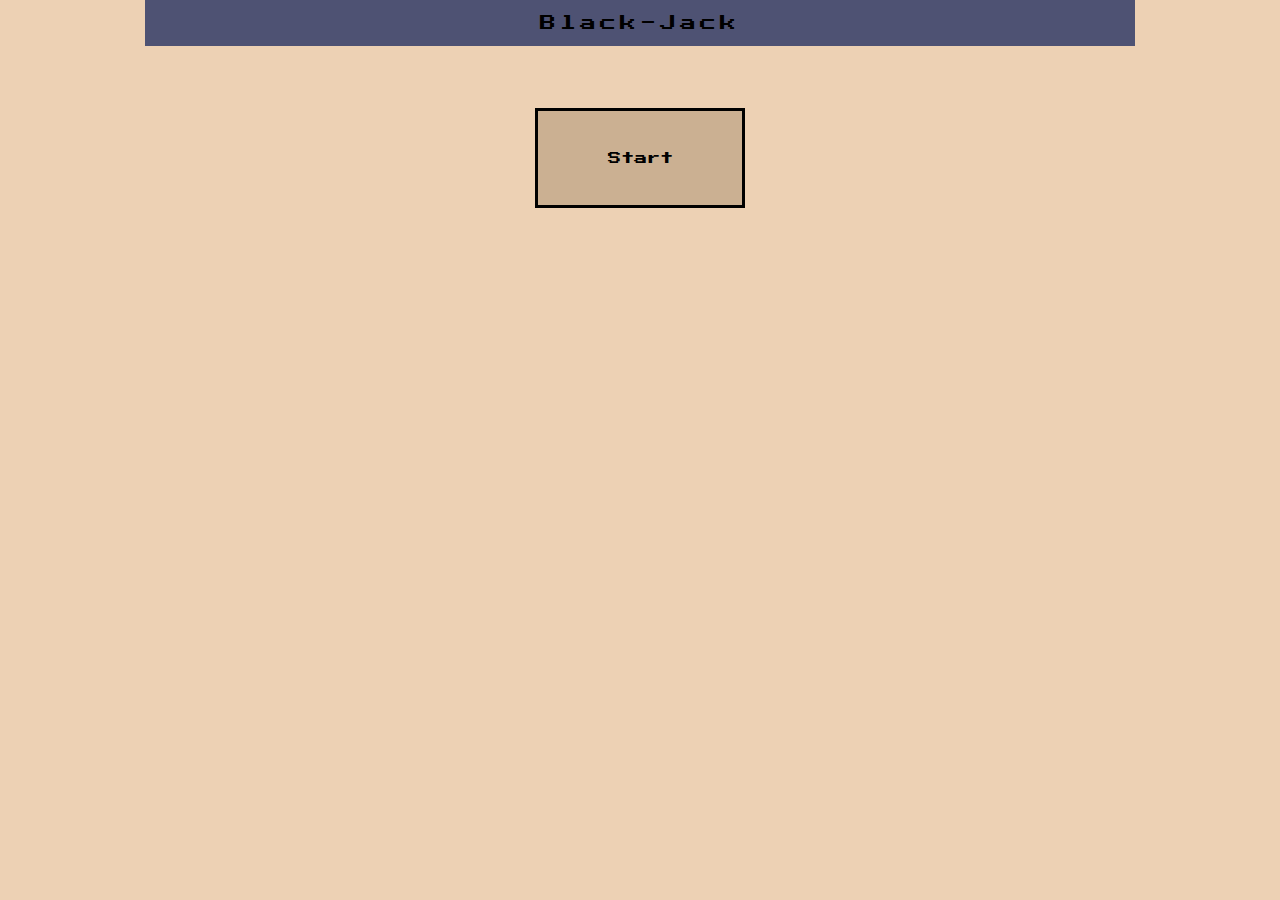
==== startPage.html @ cff7f77e "Add starting page and add start button Change the header position to fixed, and set top to 0" ====
<!doctypeHTML>
<html lang="eng">
  <head>
    <meta charset="UTF-8" />
	<meta http-equiv="X-UA-Compatible" content="IE=edge" /> 
	<link rel="stylesheet" href="style.css" />
	<title></title>
	<link rel="preconnect" href="https://fonts.googleapis.com" />
    <link rel="preconnect" href="https://fonts.gstatic.com" crossorigin />
    <link href="https://fonts.googleapis.com/css2?family=Press+Start+2P&display=swap" rel="stylesheet" />
  </head>
  <body>
    <div id="newBody">
<header>Black-Jack</header>
<a href="index.html"><button>Start</button></a>
</div>
	<script src="mechanics.js">
	</script>
  </body>
</html>
---- style.css ----
body {
    background-color: #edd1b4;
    font-family: 'Press Start 2P', cursive;
    }
    header {
        text-align: center;
        letter-spacing: 4px;
        background-color: #4e5273;
        padding: 15px;
        width: 75%;
        position: fixed;
        top: 0;
     
    }
    #container {
        height: 500px;
        display: flex;
        align-items: center;
        justify-content: space-around;
        flex-wrap: wrap;   
    }
    button {
        background-color:#cbb092;
        border: none;
        min-height: 100px;
        min-width: 210px;
        font-family: 'Press Start 2P', cursive;
        border: 3px solid black;
    }
    button:hover{
        opacity: 0.5;
         transform: scale(1.05,1.07);
        
    }
    button:active{
        opacity: 1;
        
    }
    #hp {
        text-align: center;
        padding: 15px;
        font-size: 30px;
        font-weight: bold;
    }
    .nav-butt {
        background-color:#4e5273;
        text-transform: uppercase;
        font-family: 'Press Start 2P', cursive;
        font-size: 30px;
        font-weight: bold;
        margin-top: 70px;
    }
    nav {
        display: flex;
        align-items: center;
        flex-direction: column;
    }
    #playButton {
        height: 100px;
        width: 300px;
        
    }
    #contButton {
        height: 100px;
    }
    .nav-butt:active {
        background-color: pink;
        transform: scale(1.05,1.07);
    }
    #nav2{
        background-color: #4e5273;
        height: 350px;
        width: 300px;
        display: flex;
        align-items: center;
        position: absolute;
        z-index: 5;
        justify-content: center;
        border: 3px solid black;
    }
    .nav2-butt {
        height: 50px;
        width: 100px;
        background-color:#bba14f;
        text-transform: uppercase;
        font-family: 'Press Start 2P', cursive;
        font-size: 10px;
        font-weight: bold;
    }
    .nav2-butt:hover {
        opacity: 0.5;
         transform: scale(1.05,1.07);
    }
    .nav2-butt:active {
        border: none;
        opacity: 1;
    }
    #licznik {
        color: #bba14f;
        height: 50px;
        width: 50px;
        text-align: center;
    }
#newBody {
 display: flex;
 flex-direction: column;
 align-items: center;
}
a {
margin-top: 100px;
}
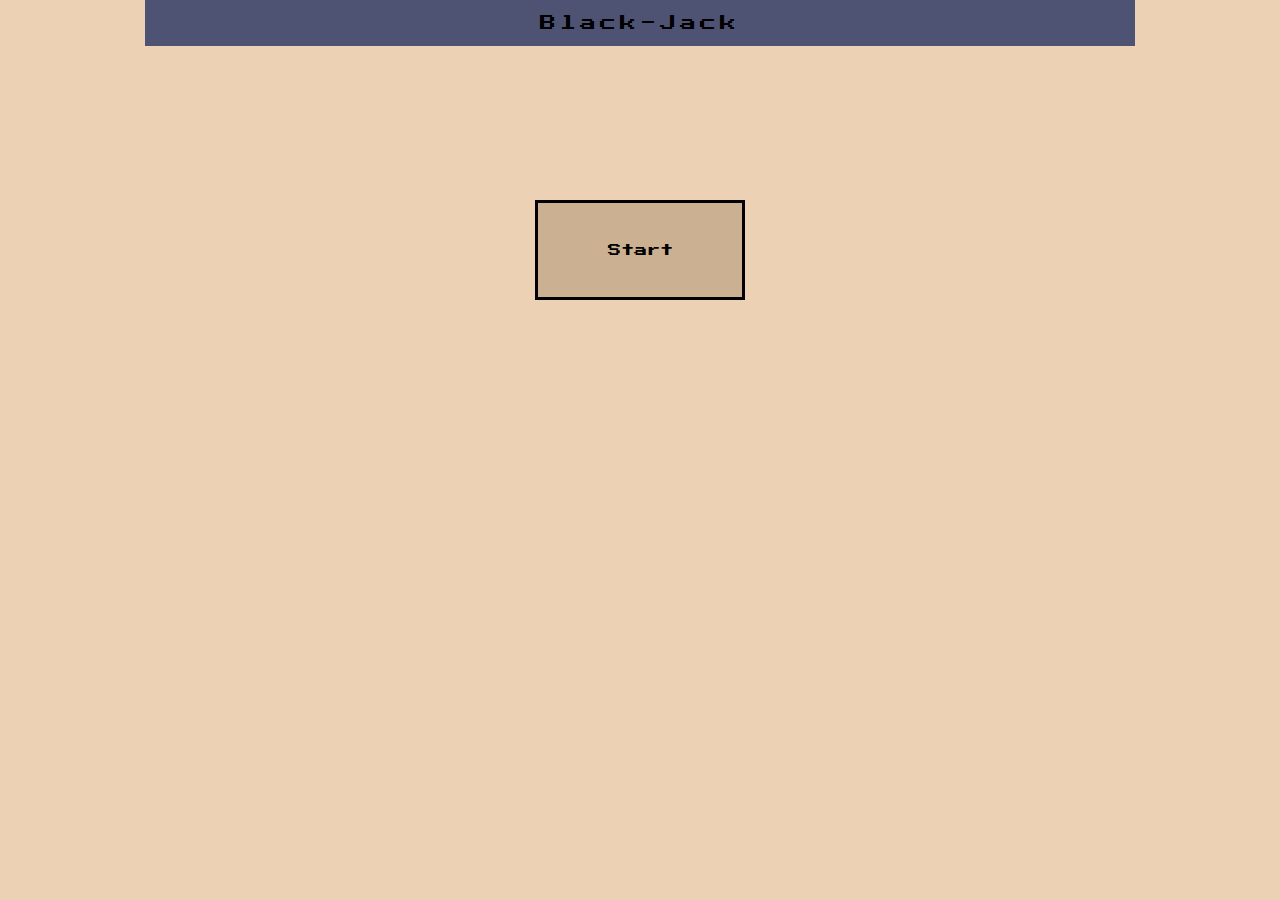
==== commit 7354eb48: "Clean the sylesheet > Add new exit button > Make the start page look cleaner" ====
--- a/startPage.html
+++ b/startPage.html
@@ -12,7 +12,7 @@
   <body>
     <div id="newBody">
 <header>Black-Jack</header>
-<a href="index.html"><button>Start</button></a>
+<a id = "startA" href="index.html"><button>Start</button></a>
 </div>
 	<script src="mechanics.js">
 	</script>
--- a/style.css
+++ b/style.css
@@ -10,7 +10,7 @@
         width: 75%;
         position: fixed;
         top: 0;
-     
+        margin-bottom: 100px;
     }
     #container {
         height: 500px;
@@ -106,6 +106,7 @@
  flex-direction: column;
  align-items: center;
 }
-a {
-margin-top: 100px;
+#startA {
+position: fixed;
+top: 200px;
 }
